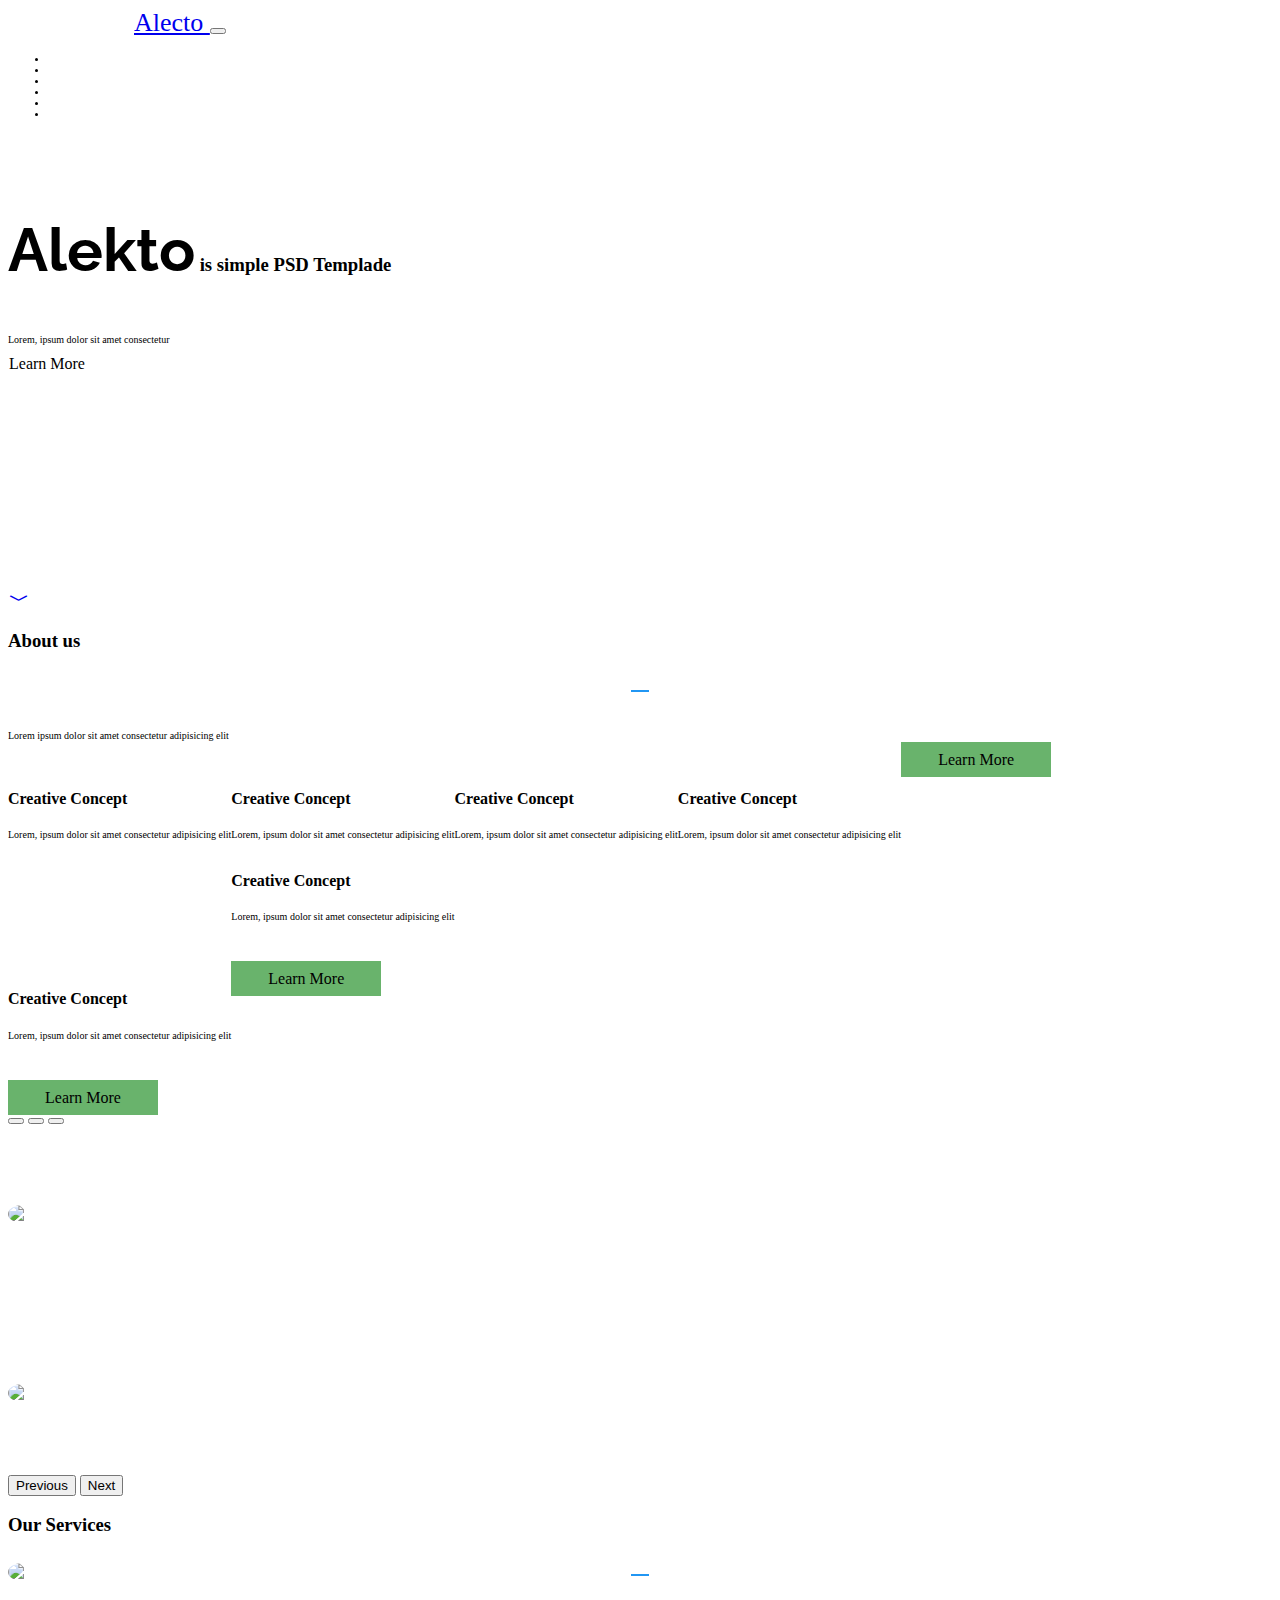
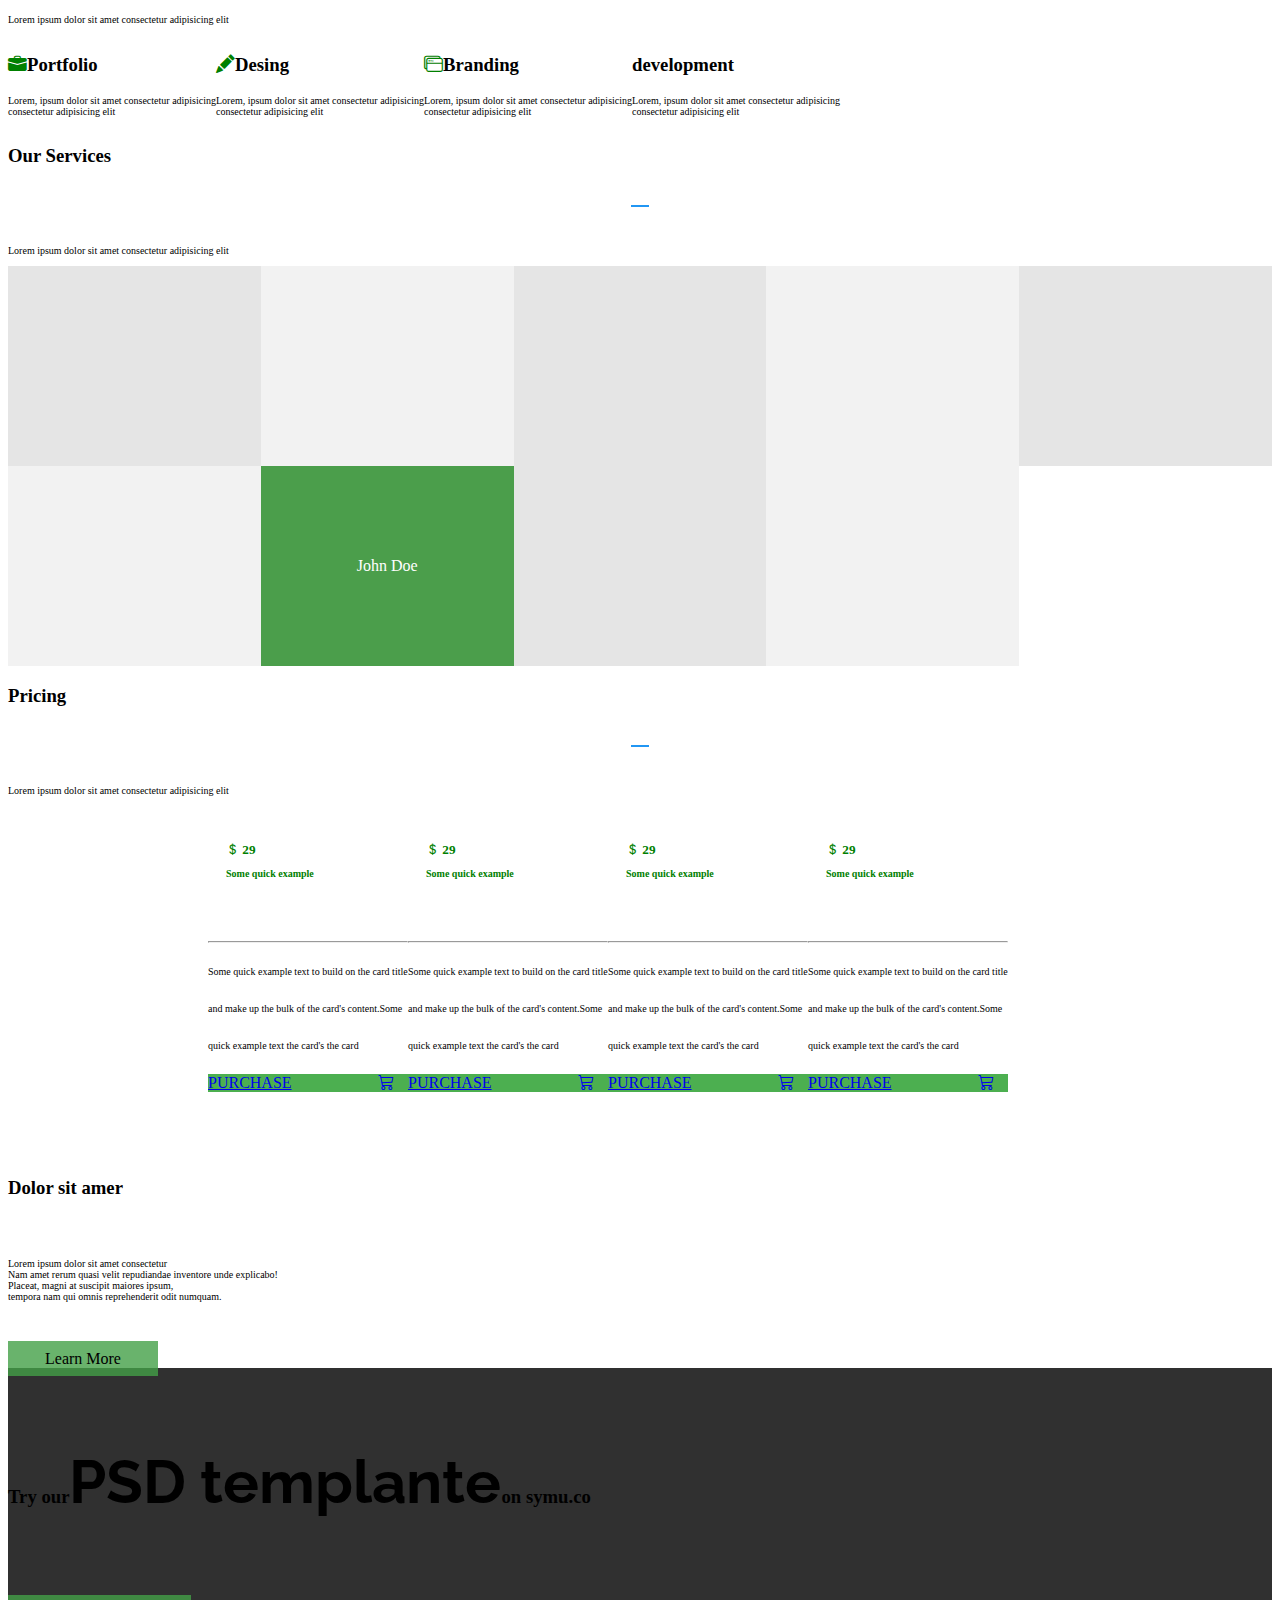
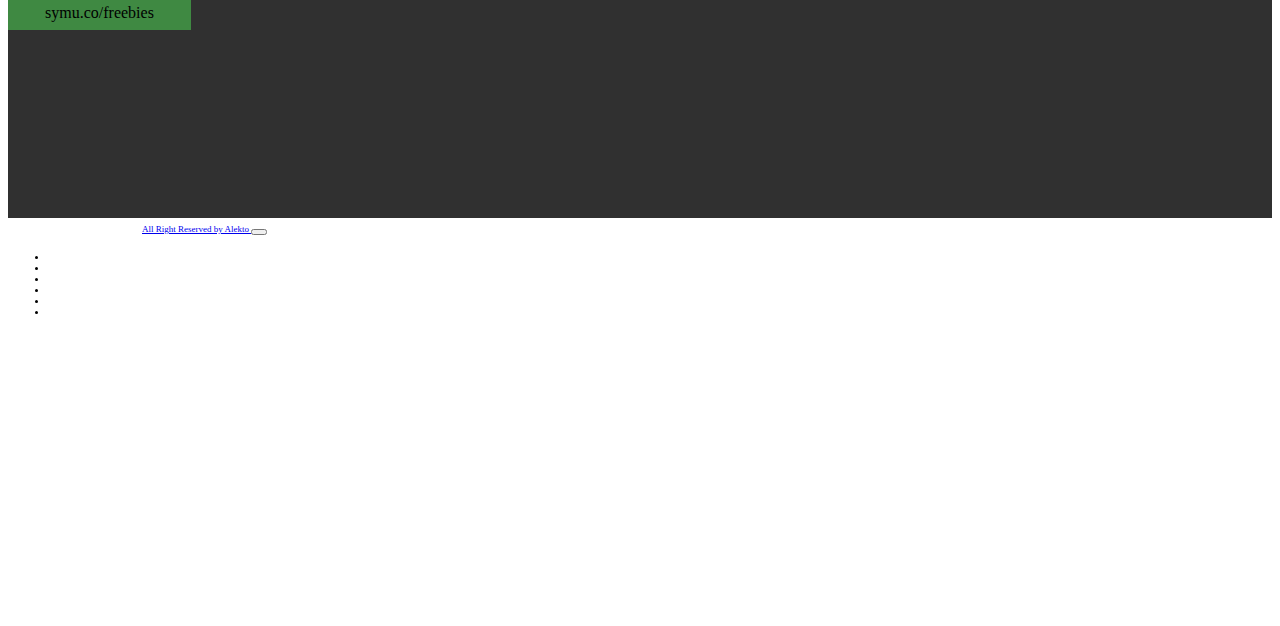
==== css/index.html @ 88cd61db "cc" ====
<!DOCTYPE html>
<html lang="en">

<head>
    <meta charset="UTF-8">
    <meta http-equiv="X-UA-Compatible" content="IE=edge">
    <meta name="viewport" content="width=device-width, initial-scale=1.0">
    <title>Document</title>
    <link rel="stylesheet" href="https://cdnjs.cloudflare.com/ajax/libs/font-awesome/6.1.1/css/all.min.css"
        integrity="sha512-KfkfwYDsLkIlwQp6LFnl8zNdLGxu9YAA1QvwINks4PhcElQSvqcyVLLD9aMhXd13uQjoXtEKNosOWaZqXgel0g=="
        crossorigin="anonymous" referrerpolicy="no-referrer" />
    <link rel="stylesheet" href="https://cdn.jsdelivr.net/npm/bootstrap-icons@1.8.3/font/bootstrap-icons.css">
    <link href="https://cdn.jsdelivr.net/npm/bootstrap@5.2.0-beta1/dist/css/bootstrap.min.css" rel="stylesheet"
        integrity="sha384-0evHe/X+R7YkIZDRvuzKMRqM+OrBnVFBL6DOitfPri4tjfHxaWutUpFmBp4vmVor" crossorigin="anonymous">
    <link href="https://cdn.jsdelivr.net/npm/bootstrap@5.2.0-beta1/dist/css/bootstrap.min.css" rel="stylesheet"
        integrity="sha384-0evHe/X+R7YkIZDRvuzKMRqM+OrBnVFBL6DOitfPri4tjfHxaWutUpFmBp4vmVor" crossorigin="anonymous">
    <link rel="stylesheet" href="index.css">
</head>

<body>

    <header>
        <nav class="navbar navbar-expand-lg">
            <div class="container-lg">
                <a class="navbar-brand text-white " href="#">
                    Alecto
                </a>
                <button class="navbar-toggler" type="button" data-bs-toggle="collapse" data-bs-target="#navbarNav"
                    aria-controls="navbarNav" aria-expanded="false" aria-label="Toggle navigation">
                    <span class="navbar-toggler-icon"></span>
                </button>
                <div class="collapse navbar-collapse" id="navbarNav">
                    <ul class="navbar-nav ms-auto">
                        <li class="nav-item">
                            <a class="nav-link" href="">HOME</a>
                        </li>
                        <li class="nav-item">
                            <a class="nav-link" href="#">ABOUT</a>
                        </li>
                        <li class="nav-item">
                            <a class="nav-link" href="#">WORK</a>
                        </li>
                        <li class="nav-item">
                            <a class="nav-link" href="#">SERVICES</a>
                        </li>
                        <li class="nav-item">
                            <a class="nav-link" href="#">BLOG</a>
                        </li>
                        <li class="nav-item"><a class="nav-link" href="#"><i
                                    class="bi bi-search text-white padding-right-15px"></i>
                            </a>
                        </li>
                    </ul>
                </div>
            </div>
        </nav>

        <div class="container mt-4">
            <div class="row min-100 align-items-center text-center text-white">
                <div class="text">
                    <h3><span>Alekto</span> is simple PSD Templade</h3>
                    <p>Lorem, ipsum dolor sit amet consectetur </p>
                    <div class="btns">
                        <a type="button" class="btn rounded-pill ps-3 pe-3 text-white">Learn More</a>
                    </div>
                </div>
            </div>
        </div>

        <a href="#mysection" class="position-absolute start-50 translate-middle-x">
            <i class=" text-white bi bi-chevron-compact-down"></i>
        </a>

    </header>


    <section>
        <div class="container-lg mt-4">
            <div class="w-75 mx-auto mb-5">
                <h3 class="text-center pt-2">About us </h3>
                <p class="text-center">Lorem ipsum dolor sit amet consectetur adipisicing elit</p>
            </div>
            <div class="row">
                <div class="col-lg-3 col-md-6">
                    <div class="servcard p-3 text-center text-secondary">
                        <img src="https://encrypted-tbn0.gstatic.com/images?q=tbn:ANd9GcRAM3cnYpiOxh3nD8IDGuDubzgUWJ64VmUSBw&usqp=CAU"
                            class="img-fluid d-block mx-auto" alt="">
                        <h4 class="mt-4">Creative Concept</h4>
                        <p>Lorem, ipsum dolor sit amet consectetur adipisicing elit </p>
                    </div>
                </div>

                <div class="col-lg-3 col-md-6">
                    <div class="servcard p-3 text-center text-secondary">
                        <img src="https://encrypted-tbn0.gstatic.com/images?q=tbn:ANd9GcRAM3cnYpiOxh3nD8IDGuDubzgUWJ64VmUSBw&usqp=CAU"
                            class="img-fluid d-block mx-auto" alt="">
                        <h4 class="mt-4">Creative Concept</h4>
                        <p>Lorem, ipsum dolor sit amet consectetur adipisicing elit </p>
                    </div>
                </div>

                <div class="col-lg-3 col-md-6">
                    <div class="servcard p-3 text-center text-secondary">
                        <img src="https://encrypted-tbn0.gstatic.com/images?q=tbn:ANd9GcRAM3cnYpiOxh3nD8IDGuDubzgUWJ64VmUSBw&usqp=CAU"
                            class="img-fluid d-block mx-auto" alt="">
                        <h4 class="mt-4">Creative Concept</h4>
                        <p>Lorem, ipsum dolor sit amet consectetur adipisicing elit </p>
                    </div>
                </div>

                <div class="col-lg-3 col-md-6">
                    <div class="servcard p-3 text-center text-secondary">
                        <img src="https://encrypted-tbn0.gstatic.com/images?q=tbn:ANd9GcRAM3cnYpiOxh3nD8IDGuDubzgUWJ64VmUSBw&usqp=CAU"
                            class="img-fluid d-block mx-auto" alt="">
                        <h4 class="mt-4">Creative Concept</h4>
                        <p>Lorem, ipsum dolor sit amet consectetur adipisicing elit </p>
                    </div>
                </div>

                <div class="btn">
                    <a type="button" class="btn rounded-pill text-white">Learn More</a>
                </div>


                <div class="col-lg-6">
                    <div class="down">
                        <div class="servcard p-3 text-center text-secondary">
                            <h4 class="mt-4">Creative Concept</h4>
                            <p>Lorem, ipsum dolor sit amet consectetur adipisicing elit </p>
                            <div class="cen">
                                <a type="button" class="btn rounded-pill text-white">Learn More</a>
                            </div>
                        </div>
                    </div>
                </div>


                <div class="col-lg-6">
                    <div class="servcard p-3 text-center text-secondary">
                        <h4 class="mt-4">Creative Concept</h4>
                        <p>Lorem, ipsum dolor sit amet consectetur adipisicing elit </p>
                        <div class="cen">
                            <a type="button" class="btn rounded-pill text-white">Learn More</a>
                        </div>
                    </div>
                </div>
            </div>
        </div>

    </section>

    <section class="car">
        <div class="container-lg mt-4">
            <div id="carouselExampleIndicators" class="carousel slide" data-bs-ride="true">
                <div class="carousel-indicators">
                    <button type="button" data-bs-target="#carouselExampleIndicators" data-bs-slide-to="0"
                        class="active" aria-current="true" aria-label="Slide 1"></button>
                    <button type="button" data-bs-target="#carouselExampleIndicators" data-bs-slide-to="1"
                        aria-label="Slide 2"></button>
                    <button type="button" data-bs-target="#carouselExampleIndicators" data-bs-slide-to="2"
                        aria-label="Slide 3"></button>
                </div>
                <div class="carousel-inner">
                    <div class="carousel-item active">
                        <img src="https://upload.wikimedia.org/wikipedia/ka/a/ab/Apple-logo.png" class="d-block mx-auto"
                            alt="...">
                        <p class="w-50 mx-auto">Lorem ipsum dolor sit amet consectetur adipisicing elit. Culpa totam
                            molestias odit! Non earum eos aliquid? Neque ex aperiam ipsum dicta harum earum.
                            Eos natus, voluptatum eaque earum quibusdam cupiditate?</p>
                    </div>
                    <div class="carousel-item">
                        <img src="https://upload.wikimedia.org/wikipedia/ka/a/ab/Apple-logo.png" class="d-block mx-auto"
                            alt="...">
                        <p class="w-50 mx-auto">Lorem ipsum dolor sit amet consectetur adipisicing elit. Culpa totam
                            molestias odit! Non earum eos aliquid? Neque ex aperiam ipsum dicta harum earum.
                            Eos natus, voluptatum eaque earum quibusdam cupiditate?</p>
                    </div>
                    <div class="carousel-item">
                        <img src="https://upload.wikimedia.org/wikipedia/ka/a/ab/Apple-logo.png" class="d-block mx-auto"
                            alt="...">
                        <p class="w-50 mx-auto">Lorem ipsum dolor sit amet consectetur adipisicing elit. Culpa totam
                            molestias odit! Non earum eos aliquid? Neque ex aperiam ipsum dicta harum earum.
                            Eos natus, voluptatum eaque earum quibusdam cupiditate?</p>
                    </div>
                </div>
                <button class="carousel-control-prev" type="button" data-bs-target="#carouselExampleIndicators"
                    data-bs-slide="prev">
                    <span class="carousel-control-prev-icon" aria-hidden="true"></span>
                    <span class="visually-hidden">Previous</span>
                </button>
                <button class="carousel-control-next" type="button" data-bs-target="#carouselExampleIndicators"
                    data-bs-slide="next">
                    <span class="carousel-control-next-icon" aria-hidden="true"></span>
                    <span class="visually-hidden">Next</span>
                </button>
            </div>
        </div>
    </section>


    <section id="mysection">
        <div class="container-lg mt-4">
            <div class="w-75 mx-auto mb-5">
                <h3 class="text-center pt-2">Our Services</h3>
                <p class="text-center">Lorem ipsum dolor sit amet consectetur adipisicing elit</p>
            </div>
            <div class="row">
                <div class="col-lg-6">
                    <div class="servcard p-3 text-center text-secondary">
                        <h3 class="mt-4 position-relative"><span><i
                                    class="bi bi-briefcase-fill position-absolute"></i></span>Portfolio</h3>
                        <p>Lorem, ipsum dolor sit amet consectetur adipisicing
                            <br> consectetur adipisicing elit
                        </p>
                    </div>
                </div>

                <div class="col-lg-6">
                    <div class="servcard p-3 text-center text-secondary">
                        <h3 class="mt-4 position-relative"><span><i
                                    class="bi bi-pencil-fill position-absolute"></i></span>Desing</h3>
                        <p>Lorem, ipsum dolor sit amet consectetur adipisicing
                            <br> consectetur adipisicing elit
                        </p>
                    </div>
                </div>

                <div class="col-lg-6">
                    <div class="servcard p-3 text-center text-secondary">
                        <h3 class="mt-4 position-relative"><span><i
                                    class="bi bi-window-stack position-absolute"></i></span>Branding</h3>
                        <p>Lorem, ipsum dolor sit amet consectetur adipisicing
                            <br> consectetur adipisicing elit
                        </p>
                    </div>
                </div>

                <div class="col-lg-6">
                    <div class="servcard p-3 text-center text-secondary">
                        <h3 class="mt-4 position-relative"><span><i
                                    class="fa-solid fa-rocket position-absolute"></i></span>development</h3>
                        <p>Lorem, ipsum dolor sit amet consectetur adipisicing
                            <br> consectetur adipisicing elit
                        </p>
                    </div>
                </div>
            </div>
        </div>
    </section>

    <section>
        <div class="container-lg mt-4">
            <div class="w-75 mx-auto mb-5">
                <h3 class="text-center pt-2">Our Services</h3>
                <p class="text-center">Lorem ipsum dolor sit amet consectetur adipisicing elit</p>
            </div>
            <div class="row">
                <div class="col-20"></div>
                <div class="col-20"></div>
                <div class="col-20"></div>
                <div class="col-20"></div>
                <div class="col-20"></div>
            </div>
            <div class="row">
                <div class="col mycol"></div>
                <div class="col mycol"><span class="name"> John Doe</span></div>
                <div class="col myvol"></div>
                <div class="col mycol"></div>
                <div class="col mycol"></div>
            </div>

        </div>
    </section>


    <section>
        <div class="container-lg mt-4">
            <div class="w-75 mx-auto mb-5">
                <h3 class="text-center pt-2">Pricing</h3>
                <p class="text-center">Lorem ipsum dolor sit amet consectetur adipisicing elit</p>
            </div>
        </div>

        <div class="row" id="centr">
            <div class="col-lg-3  col-md-6">
                <div class="card" style="width: 200px;">
                    <div class="mycard">
                        <h5 class="card-title"><i class="bi bi-currency-dollar"></i> 29<p>Some quick example
                            </p>
                        </h5>
                    </div>
                    <hr>
                    <div class="card-body">
                        <p class="card-text">Some quick example text to build on the card title and make up the bulk
                            of
                            the card's content.Some quick example text the card's the card</p>
                    </div>
                    <a href="#" class="btn btn-primary mybtn">PURCHASE<i class="bi bi-cart3"></i></a>
                </div>
            </div>
            <div class="col-lg-3  col-md-6">
                <div class="card" style="width: 200px;">
                    <div class="mycard">
                        <h5 class="card-title"><i class="bi bi-currency-dollar"></i> 29<p>Some quick example
                            </p>
                        </h5>
                    </div>
                    <hr>
                    <div class="card-body">
                        <p class="card-text">Some quick example text to build on the card title and make up the bulk
                            of
                            the card's content.Some quick example text the card's the card</p>
                    </div>
                    <a href="#" class="btn btn-primary mybtn">PURCHASE<i class="bi bi-cart3"></i></a>
                </div>
            </div>
            <div class="col-lg-3  col-md-6">
                <div class="card" style="width: 200px;">
                    <div class="mycard">
                        <h5 class="card-title"><i class="bi bi-currency-dollar"></i> 29<p>Some quick example
                            </p>
                        </h5>
                    </div>
                    <hr>
                    <div class="card-body">
                        <p class="card-text">Some quick example text to build on the card title and make up the bulk
                            of
                            the card's content.Some quick example text the card's the card</p>
                    </div>
                    <a href="#" class="btn btn-primary mybtn">PURCHASE<i class="bi bi-cart3"></i></a>
                </div>
            </div>
            <div class="col-lg-3  col-md-6">
                <div class="card" style="width: 200px;">
                    <div class="mycard">
                        <h5 class="card-title"><i class="bi bi-currency-dollar"></i> 29<p>Some quick example
                            </p>
                        </h5>
                    </div>
                    <hr>
                    <div class="card-body">
                        <p class="card-text">Some quick example text to build on the card title and make up the bulk
                            of
                            the card's content.Some quick example text the card's the card</p>
                    </div>
                    <a href="#" class="btn btn-primary mybtn">PURCHASE<i class="bi bi-cart3"></i></a>
                </div>
            </div>

        </div>
    </section>

    <section>
        <div class="container-lg mt-4">
            <div class="row">
                <div class="col-lg-6">
                    <div class="text p-3 text-center text-secondary">
                        <h3 class="mt-4">Dolor sit amer</h3>
                        <p>Lorem ipsum dolor sit amet consectetur <br> Nam amet rerum quasi velit
                            repudiandae inventore unde explicabo! <br> Placeat, magni at suscipit maiores ipsum, <br>
                            tempora nam
                            qui omnis reprehenderit odit numquam. </p>
                        <div class="cen">
                            <a type="button" class="btn rounded-pill text-white">Learn More</a>
                        </div>
                    </div>
                </div>
                <div class="col-lg-6">
                    <div class="map">
                        <img src="https://i.pinimg.com/600x315/f9/ea/2a/f9ea2ae361aaf6d2a451ab0eb720acb7.jpg" alt="">
                    </div>
                </div>
            </div>
        </div>

    </section>

    <section>
        <div class="container-lg mt-4">
            <div class="dark img">
                <div class="row min-100 align-items-center text-center text-white" id="img">
                    <div class="text">
                        <h3>Try our<span>PSD templante</span>on symu.co</h3>
                        <div class="cen">
                            <a type="button" class="btn rounded-pill  text-white">symu.co/freebies</a>
                        </div>
                    </div>
                </div>
            </div>
        </div>
    </section>

    <section>
        <nav class="navbar navbar-expand-lg">
            <div class="container-lg mt-4" id="top">
                <a class="navbar-brand text-secondary" href="#" id="alekto">
                    <i class="fab fa-app-store" id="i"></i>All Right Reserved by Alekto
                </a>
                <button class="navbar-toggler" type="button" data-bs-toggle="collapse" data-bs-target="#navbarNav"
                    aria-controls="navbarNav" aria-expanded="false" aria-label="Toggle navigation">
                    <span class="navbar-toggler-icon"></span>
                </button>
                <div class="collapse navbar-collapse" id="navbarNav">
                    <ul class="navbar-nav ms-auto">
                        <li class="nav-item">
                            <a class="nav-link text-secondary" href="">HOME</a>
                        </li>
                        <li class="nav-item">
                            <a class="nav-link text-black-50" href="#">ABOUT</a>
                        </li>
                        <li class="nav-item">
                            <a class="nav-link text-black-50" href="#">WORK</a>
                        </li>
                        <li class="nav-item">
                            <a class="nav-link text-black-50" href="#">SERVICES</a>
                        </li>
                        <li class="nav-item">
                            <a class="nav-link text-black-50" href="#">BLOG</a>
                        </li>
                        <li class="nav-item text-black-50"><a class="nav-link" href="#"><i
                                    class="bi bi-search text-white padding-right-15px"></i>
                            </a>
                        </li>
                    </ul>
                </div>
            </div>
        </nav>
 
    </section>


    <script src="https://cdn.jsdelivr.net/npm/bootstrap@5.2.0-beta1/dist/js/bootstrap.bundle.min.js"
        integrity="sha384-pprn3073KE6tl6bjs2QrFaJGz5/SUsLqktiwsUTF55Jfv3qYSDhgCecCxMW52nD2"
        crossorigin="anonymous"></script>

</body>

</html>
---- css/index.css ----
@import url('https://fonts.googleapis.com/css2?family=Raleway:wght@700&display=swap');

header {
    background-image: url(https://cdn.1tv.ge/app/uploads/2020/12/1608283003-1920-2-1-1024x683.jpg);
    background-size: cover;
    background-position: center;
    background-repeat: no-repeat;
    width: 1200px;
}

p {
    font-size: 10px;
}

.navbar-brand,
.a {
    font-size: 26px;
    padding-left: 126px;
}

.nav-item,
.a {
    font-family: 'Raleway', sans-serif;
    font-size: 10px;
    /* padding-top: 28px; */
}


.navbar li a {
    color: #ffffff;
    margin-right: 38px;
}

.min-100 {
    min-height: 450px;
}


.text span {
    font-family: 'Raleway', sans-serif;
    font-size: 60px;
}


.btns a {
    border: 1px solid white;
}

a[href="#mysection"] {
    bottom: 31%;
    font-size: 21px;
}

.w-75>h3::after {
    content: "";
    width: 18px;
    height: 2px;
    background-color: #2196f3;
    display: block;
    margin: 38px auto;
}

.servcard img {
    width: 50%;
}

.btn a {
    background-color: #43a047cc;
    padding: 9px 37px;
}

.cen a {
    background-color: #43a047cc;
}

.down {
    margin-top: 140px;
}


.carousel-inner {
    height: 350px;
    background-image: url('https://images.squarespace-cdn.com/content/v1/53c54574e4b046e5507a54a7/130f1ef7-48fe-4319-8c7d-4669fe569ecd/AV8+STUDIO_VA8_CLIFF+VILLA_2.jpeg?format=500w');
    background-size: cover;
    background-repeat: no-repeat;
    background-position: center;
    background-blend-mode: lighten;
}

.carousel-item img {
    margin-top: 80px;
    margin-bottom: 50px;
    width: 80px;
    height: 80px;
    border-radius: 50%;
    
}

.carousel-item {
    color: #fff;
}

.servcard:first-child i {
    color: green;
    left: 100px;
    top: 3px;
}

.row {
    display: flex;
    flex-wrap: wrap;
}

.col-20 {
    width: 20%;
    background-color: black;
    height: 200px;
}


.col-20:first-child {
    background-color: rgba(0, 0, 0, 0.1);
}

.col-20:nth-child(2) {
    background-color: rgba(0, 0, 0, 0.051);
}

.col-20:nth-child(3) {
    background-color: rgba(0, 0, 0, 0.1);
}

.col-20:nth-child(4) {
    background-color: rgba(0, 0, 0, 0.051);
}

.col-20:nth-child(5) {
    background-color: rgba(0, 0, 0, 0.1);
}

.col.mycol {
    width: 20%;
    background-color: black;
    height: 200px;



}

.col.mycol:first-child {
    background-color: rgba(0, 0, 0, 0.051);
}

.col.mycol:nth-child(2) {
    background-color: rgb(75, 158, 75);
}

.col.mycol:nth-child(3) {
    background-color: rgba(0, 0, 0, 0.051);
}

.col.mycol:nth-child(4) {
    background-color: rgba(0, 0, 0, 0.1);
}


.col.mycol:nth-child(5) {
    background-color: rgba(0, 0, 0, 0.051);
}

.span,
.name {
    color: white;
    align-items: center;
    justify-content: center;
    display: flex;
    min-height: 100%;
}

.mycard{
    min-height: 113px;
    padding-top: 14px;
    padding-left: 18px;
    color: green;
}

.card-body{
    line-height: 37px;
}

.btn.mybtn{
    position: relative;
    border-radius: 0;
    background-color: #4caf50;
    display: flex;
}

.btn i{
    position: absolute;
    right: 14px;
}

#centr{
    padding-left: 200px;
    padding-right: 200px;
}

.map{
    margin-top: 102px;
}

.text{
    margin-top: 44px;
}

.text h3{
    line-height: 103px;
}

.cen{
    padding-top: 38px;
}
.cen a{
    padding: 9px 37px;
}


.dark{
    background-image: url(https://i1.pickpik.com/photos/298/310/359/mountain-lake-person-looking-view-preview.jpg);
    background-size: cover;
    background-position: center;
    background-repeat: no-repeat;
}

#img{
    background-color: #000000cf;
}

#alekto{
    font-size: 9px;
}

#i{
    padding-right: 8px;
    color: #4caf50;
}

#top{
    min-height: 400px;
    align-items: baseline;
}

@media (max-width:1240px) {

    .servcard:first-child i {
        top: -34px;
        left: 50px;
    }
}

@media (max-width:442px){
    #centr{
        padding-left: 0;
    padding-right: 0;
    }
}
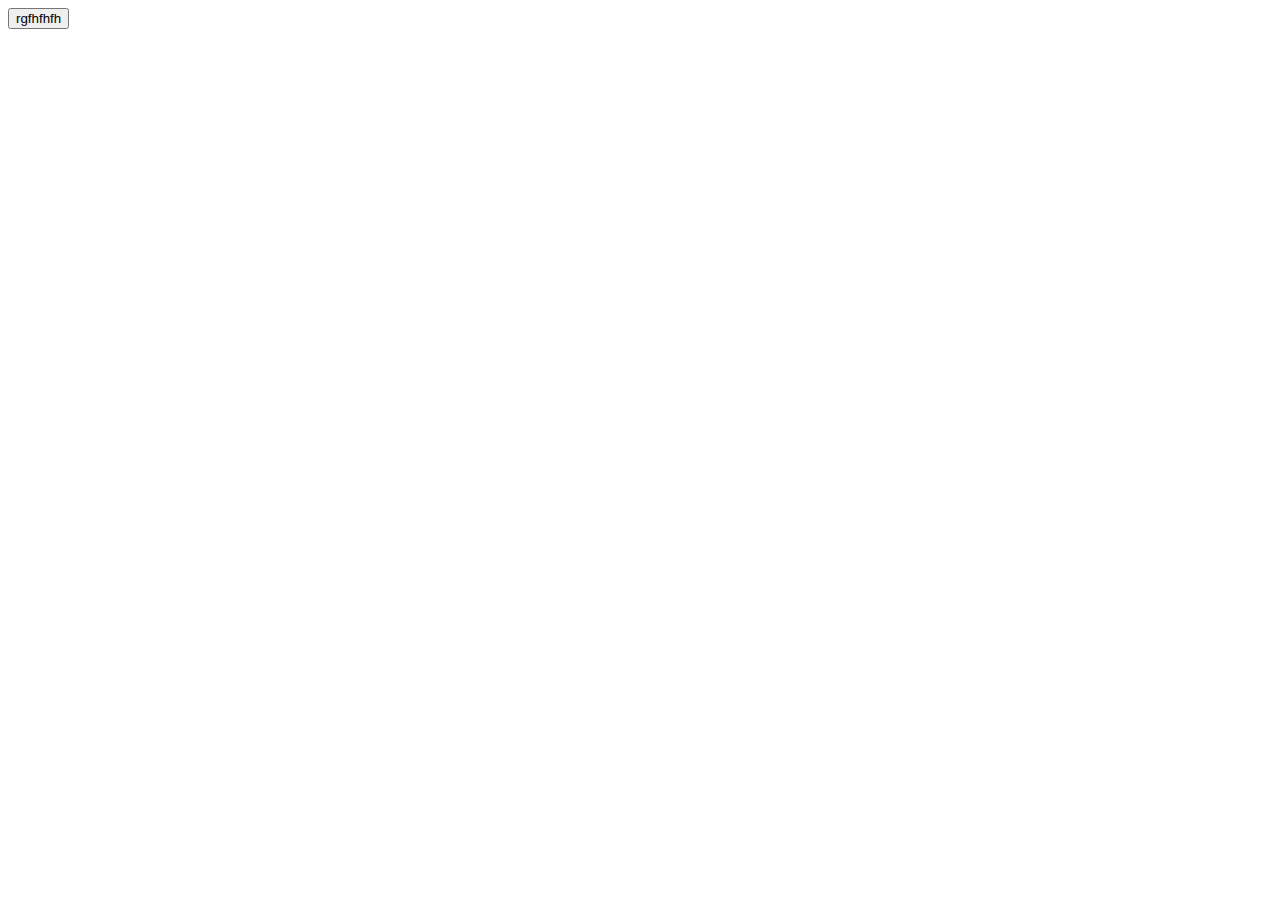
==== commit a9d2ce41: "c" ====
--- a/css/index.html
+++ b/css/index.html
@@ -1,438 +1,12 @@
 <!DOCTYPE html>
 <html lang="en">
-
 <head>
     <meta charset="UTF-8">
     <meta http-equiv="X-UA-Compatible" content="IE=edge">
     <meta name="viewport" content="width=device-width, initial-scale=1.0">
     <title>Document</title>
-    <link rel="stylesheet" href="https://cdnjs.cloudflare.com/ajax/libs/font-awesome/6.1.1/css/all.min.css"
-        integrity="sha512-KfkfwYDsLkIlwQp6LFnl8zNdLGxu9YAA1QvwINks4PhcElQSvqcyVLLD9aMhXd13uQjoXtEKNosOWaZqXgel0g=="
-        crossorigin="anonymous" referrerpolicy="no-referrer" />
-    <link rel="stylesheet" href="https://cdn.jsdelivr.net/npm/bootstrap-icons@1.8.3/font/bootstrap-icons.css">
-    <link href="https://cdn.jsdelivr.net/npm/bootstrap@5.2.0-beta1/dist/css/bootstrap.min.css" rel="stylesheet"
-        integrity="sha384-0evHe/X+R7YkIZDRvuzKMRqM+OrBnVFBL6DOitfPri4tjfHxaWutUpFmBp4vmVor" crossorigin="anonymous">
-    <link href="https://cdn.jsdelivr.net/npm/bootstrap@5.2.0-beta1/dist/css/bootstrap.min.css" rel="stylesheet"
-        integrity="sha384-0evHe/X+R7YkIZDRvuzKMRqM+OrBnVFBL6DOitfPri4tjfHxaWutUpFmBp4vmVor" crossorigin="anonymous">
-    <link rel="stylesheet" href="index.css">
 </head>
-
 <body>
-
-    <header>
-        <nav class="navbar navbar-expand-lg">
-            <div class="container-lg">
-                <a class="navbar-brand text-white " href="#">
-                    Alecto
-                </a>
-                <button class="navbar-toggler" type="button" data-bs-toggle="collapse" data-bs-target="#navbarNav"
-                    aria-controls="navbarNav" aria-expanded="false" aria-label="Toggle navigation">
-                    <span class="navbar-toggler-icon"></span>
-                </button>
-                <div class="collapse navbar-collapse" id="navbarNav">
-                    <ul class="navbar-nav ms-auto">
-                        <li class="nav-item">
-                            <a class="nav-link" href="">HOME</a>
-                        </li>
-                        <li class="nav-item">
-                            <a class="nav-link" href="#">ABOUT</a>
-                        </li>
-                        <li class="nav-item">
-                            <a class="nav-link" href="#">WORK</a>
-                        </li>
-                        <li class="nav-item">
-                            <a class="nav-link" href="#">SERVICES</a>
-                        </li>
-                        <li class="nav-item">
-                            <a class="nav-link" href="#">BLOG</a>
-                        </li>
-                        <li class="nav-item"><a class="nav-link" href="#"><i
-                                    class="bi bi-search text-white padding-right-15px"></i>
-                            </a>
-                        </li>
-                    </ul>
-                </div>
-            </div>
-        </nav>
-
-        <div class="container mt-4">
-            <div class="row min-100 align-items-center text-center text-white">
-                <div class="text">
-                    <h3><span>Alekto</span> is simple PSD Templade</h3>
-                    <p>Lorem, ipsum dolor sit amet consectetur </p>
-                    <div class="btns">
-                        <a type="button" class="btn rounded-pill ps-3 pe-3 text-white">Learn More</a>
-                    </div>
-                </div>
-            </div>
-        </div>
-
-        <a href="#mysection" class="position-absolute start-50 translate-middle-x">
-            <i class=" text-white bi bi-chevron-compact-down"></i>
-        </a>
-
-    </header>
-
-
-    <section>
-        <div class="container-lg mt-4">
-            <div class="w-75 mx-auto mb-5">
-                <h3 class="text-center pt-2">About us </h3>
-                <p class="text-center">Lorem ipsum dolor sit amet consectetur adipisicing elit</p>
-            </div>
-            <div class="row">
-                <div class="col-lg-3 col-md-6">
-                    <div class="servcard p-3 text-center text-secondary">
-                        <img src="https://encrypted-tbn0.gstatic.com/images?q=tbn:ANd9GcRAM3cnYpiOxh3nD8IDGuDubzgUWJ64VmUSBw&usqp=CAU"
-                            class="img-fluid d-block mx-auto" alt="">
-                        <h4 class="mt-4">Creative Concept</h4>
-                        <p>Lorem, ipsum dolor sit amet consectetur adipisicing elit </p>
-                    </div>
-                </div>
-
-                <div class="col-lg-3 col-md-6">
-                    <div class="servcard p-3 text-center text-secondary">
-                        <img src="https://encrypted-tbn0.gstatic.com/images?q=tbn:ANd9GcRAM3cnYpiOxh3nD8IDGuDubzgUWJ64VmUSBw&usqp=CAU"
-                            class="img-fluid d-block mx-auto" alt="">
-                        <h4 class="mt-4">Creative Concept</h4>
-                        <p>Lorem, ipsum dolor sit amet consectetur adipisicing elit </p>
-                    </div>
-                </div>
-
-                <div class="col-lg-3 col-md-6">
-                    <div class="servcard p-3 text-center text-secondary">
-                        <img src="https://encrypted-tbn0.gstatic.com/images?q=tbn:ANd9GcRAM3cnYpiOxh3nD8IDGuDubzgUWJ64VmUSBw&usqp=CAU"
-                            class="img-fluid d-block mx-auto" alt="">
-                        <h4 class="mt-4">Creative Concept</h4>
-                        <p>Lorem, ipsum dolor sit amet consectetur adipisicing elit </p>
-                    </div>
-                </div>
-
-                <div class="col-lg-3 col-md-6">
-                    <div class="servcard p-3 text-center text-secondary">
-                        <img src="https://encrypted-tbn0.gstatic.com/images?q=tbn:ANd9GcRAM3cnYpiOxh3nD8IDGuDubzgUWJ64VmUSBw&usqp=CAU"
-                            class="img-fluid d-block mx-auto" alt="">
-                        <h4 class="mt-4">Creative Concept</h4>
-                        <p>Lorem, ipsum dolor sit amet consectetur adipisicing elit </p>
-                    </div>
-                </div>
-
-                <div class="btn">
-                    <a type="button" class="btn rounded-pill text-white">Learn More</a>
-                </div>
-
-
-                <div class="col-lg-6">
-                    <div class="down">
-                        <div class="servcard p-3 text-center text-secondary">
-                            <h4 class="mt-4">Creative Concept</h4>
-                            <p>Lorem, ipsum dolor sit amet consectetur adipisicing elit </p>
-                            <div class="cen">
-                                <a type="button" class="btn rounded-pill text-white">Learn More</a>
-                            </div>
-                        </div>
-                    </div>
-                </div>
-
-
-                <div class="col-lg-6">
-                    <div class="servcard p-3 text-center text-secondary">
-                        <h4 class="mt-4">Creative Concept</h4>
-                        <p>Lorem, ipsum dolor sit amet consectetur adipisicing elit </p>
-                        <div class="cen">
-                            <a type="button" class="btn rounded-pill text-white">Learn More</a>
-                        </div>
-                    </div>
-                </div>
-            </div>
-        </div>
-
-    </section>
-
-    <section class="car">
-        <div class="container-lg mt-4">
-            <div id="carouselExampleIndicators" class="carousel slide" data-bs-ride="true">
-                <div class="carousel-indicators">
-                    <button type="button" data-bs-target="#carouselExampleIndicators" data-bs-slide-to="0"
-                        class="active" aria-current="true" aria-label="Slide 1"></button>
-                    <button type="button" data-bs-target="#carouselExampleIndicators" data-bs-slide-to="1"
-                        aria-label="Slide 2"></button>
-                    <button type="button" data-bs-target="#carouselExampleIndicators" data-bs-slide-to="2"
-                        aria-label="Slide 3"></button>
-                </div>
-                <div class="carousel-inner">
-                    <div class="carousel-item active">
-                        <img src="https://upload.wikimedia.org/wikipedia/ka/a/ab/Apple-logo.png" class="d-block mx-auto"
-                            alt="...">
-                        <p class="w-50 mx-auto">Lorem ipsum dolor sit amet consectetur adipisicing elit. Culpa totam
-                            molestias odit! Non earum eos aliquid? Neque ex aperiam ipsum dicta harum earum.
-                            Eos natus, voluptatum eaque earum quibusdam cupiditate?</p>
-                    </div>
-                    <div class="carousel-item">
-                        <img src="https://upload.wikimedia.org/wikipedia/ka/a/ab/Apple-logo.png" class="d-block mx-auto"
-                            alt="...">
-                        <p class="w-50 mx-auto">Lorem ipsum dolor sit amet consectetur adipisicing elit. Culpa totam
-                            molestias odit! Non earum eos aliquid? Neque ex aperiam ipsum dicta harum earum.
-                            Eos natus, voluptatum eaque earum quibusdam cupiditate?</p>
-                    </div>
-                    <div class="carousel-item">
-                        <img src="https://upload.wikimedia.org/wikipedia/ka/a/ab/Apple-logo.png" class="d-block mx-auto"
-                            alt="...">
-                        <p class="w-50 mx-auto">Lorem ipsum dolor sit amet consectetur adipisicing elit. Culpa totam
-                            molestias odit! Non earum eos aliquid? Neque ex aperiam ipsum dicta harum earum.
-                            Eos natus, voluptatum eaque earum quibusdam cupiditate?</p>
-                    </div>
-                </div>
-                <button class="carousel-control-prev" type="button" data-bs-target="#carouselExampleIndicators"
-                    data-bs-slide="prev">
-                    <span class="carousel-control-prev-icon" aria-hidden="true"></span>
-                    <span class="visually-hidden">Previous</span>
-                </button>
-                <button class="carousel-control-next" type="button" data-bs-target="#carouselExampleIndicators"
-                    data-bs-slide="next">
-                    <span class="carousel-control-next-icon" aria-hidden="true"></span>
-                    <span class="visually-hidden">Next</span>
-                </button>
-            </div>
-        </div>
-    </section>
-
-
-    <section id="mysection">
-        <div class="container-lg mt-4">
-            <div class="w-75 mx-auto mb-5">
-                <h3 class="text-center pt-2">Our Services</h3>
-                <p class="text-center">Lorem ipsum dolor sit amet consectetur adipisicing elit</p>
-            </div>
-            <div class="row">
-                <div class="col-lg-6">
-                    <div class="servcard p-3 text-center text-secondary">
-                        <h3 class="mt-4 position-relative"><span><i
-                                    class="bi bi-briefcase-fill position-absolute"></i></span>Portfolio</h3>
-                        <p>Lorem, ipsum dolor sit amet consectetur adipisicing
-                            <br> consectetur adipisicing elit
-                        </p>
-                    </div>
-                </div>
-
-                <div class="col-lg-6">
-                    <div class="servcard p-3 text-center text-secondary">
-                        <h3 class="mt-4 position-relative"><span><i
-                                    class="bi bi-pencil-fill position-absolute"></i></span>Desing</h3>
-                        <p>Lorem, ipsum dolor sit amet consectetur adipisicing
-                            <br> consectetur adipisicing elit
-                        </p>
-                    </div>
-                </div>
-
-                <div class="col-lg-6">
-                    <div class="servcard p-3 text-center text-secondary">
-                        <h3 class="mt-4 position-relative"><span><i
-                                    class="bi bi-window-stack position-absolute"></i></span>Branding</h3>
-                        <p>Lorem, ipsum dolor sit amet consectetur adipisicing
-                            <br> consectetur adipisicing elit
-                        </p>
-                    </div>
-                </div>
-
-                <div class="col-lg-6">
-                    <div class="servcard p-3 text-center text-secondary">
-                        <h3 class="mt-4 position-relative"><span><i
-                                    class="fa-solid fa-rocket position-absolute"></i></span>development</h3>
-                        <p>Lorem, ipsum dolor sit amet consectetur adipisicing
-                            <br> consectetur adipisicing elit
-                        </p>
-                    </div>
-                </div>
-            </div>
-        </div>
-    </section>
-
-    <section>
-        <div class="container-lg mt-4">
-            <div class="w-75 mx-auto mb-5">
-                <h3 class="text-center pt-2">Our Services</h3>
-                <p class="text-center">Lorem ipsum dolor sit amet consectetur adipisicing elit</p>
-            </div>
-            <div class="row">
-                <div class="col-20"></div>
-                <div class="col-20"></div>
-                <div class="col-20"></div>
-                <div class="col-20"></div>
-                <div class="col-20"></div>
-            </div>
-            <div class="row">
-                <div class="col mycol"></div>
-                <div class="col mycol"><span class="name"> John Doe</span></div>
-                <div class="col myvol"></div>
-                <div class="col mycol"></div>
-                <div class="col mycol"></div>
-            </div>
-
-        </div>
-    </section>
-
-
-    <section>
-        <div class="container-lg mt-4">
-            <div class="w-75 mx-auto mb-5">
-                <h3 class="text-center pt-2">Pricing</h3>
-                <p class="text-center">Lorem ipsum dolor sit amet consectetur adipisicing elit</p>
-            </div>
-        </div>
-
-        <div class="row" id="centr">
-            <div class="col-lg-3  col-md-6">
-                <div class="card" style="width: 200px;">
-                    <div class="mycard">
-                        <h5 class="card-title"><i class="bi bi-currency-dollar"></i> 29<p>Some quick example
-                            </p>
-                        </h5>
-                    </div>
-                    <hr>
-                    <div class="card-body">
-                        <p class="card-text">Some quick example text to build on the card title and make up the bulk
-                            of
-                            the card's content.Some quick example text the card's the card</p>
-                    </div>
-                    <a href="#" class="btn btn-primary mybtn">PURCHASE<i class="bi bi-cart3"></i></a>
-                </div>
-            </div>
-            <div class="col-lg-3  col-md-6">
-                <div class="card" style="width: 200px;">
-                    <div class="mycard">
-                        <h5 class="card-title"><i class="bi bi-currency-dollar"></i> 29<p>Some quick example
-                            </p>
-                        </h5>
-                    </div>
-                    <hr>
-                    <div class="card-body">
-                        <p class="card-text">Some quick example text to build on the card title and make up the bulk
-                            of
-                            the card's content.Some quick example text the card's the card</p>
-                    </div>
-                    <a href="#" class="btn btn-primary mybtn">PURCHASE<i class="bi bi-cart3"></i></a>
-                </div>
-            </div>
-            <div class="col-lg-3  col-md-6">
-                <div class="card" style="width: 200px;">
-                    <div class="mycard">
-                        <h5 class="card-title"><i class="bi bi-currency-dollar"></i> 29<p>Some quick example
-                            </p>
-                        </h5>
-                    </div>
-                    <hr>
-                    <div class="card-body">
-                        <p class="card-text">Some quick example text to build on the card title and make up the bulk
-                            of
-                            the card's content.Some quick example text the card's the card</p>
-                    </div>
-                    <a href="#" class="btn btn-primary mybtn">PURCHASE<i class="bi bi-cart3"></i></a>
-                </div>
-            </div>
-            <div class="col-lg-3  col-md-6">
-                <div class="card" style="width: 200px;">
-                    <div class="mycard">
-                        <h5 class="card-title"><i class="bi bi-currency-dollar"></i> 29<p>Some quick example
-                            </p>
-                        </h5>
-                    </div>
-                    <hr>
-                    <div class="card-body">
-                        <p class="card-text">Some quick example text to build on the card title and make up the bulk
-                            of
-                            the card's content.Some quick example text the card's the card</p>
-                    </div>
-                    <a href="#" class="btn btn-primary mybtn">PURCHASE<i class="bi bi-cart3"></i></a>
-                </div>
-            </div>
-
-        </div>
-    </section>
-
-    <section>
-        <div class="container-lg mt-4">
-            <div class="row">
-                <div class="col-lg-6">
-                    <div class="text p-3 text-center text-secondary">
-                        <h3 class="mt-4">Dolor sit amer</h3>
-                        <p>Lorem ipsum dolor sit amet consectetur <br> Nam amet rerum quasi velit
-                            repudiandae inventore unde explicabo! <br> Placeat, magni at suscipit maiores ipsum, <br>
-                            tempora nam
-                            qui omnis reprehenderit odit numquam. </p>
-                        <div class="cen">
-                            <a type="button" class="btn rounded-pill text-white">Learn More</a>
-                        </div>
-                    </div>
-                </div>
-                <div class="col-lg-6">
-                    <div class="map">
-                        <img src="https://i.pinimg.com/600x315/f9/ea/2a/f9ea2ae361aaf6d2a451ab0eb720acb7.jpg" alt="">
-                    </div>
-                </div>
-            </div>
-        </div>
-
-    </section>
-
-    <section>
-        <div class="container-lg mt-4">
-            <div class="dark img">
-                <div class="row min-100 align-items-center text-center text-white" id="img">
-                    <div class="text">
-                        <h3>Try our<span>PSD templante</span>on symu.co</h3>
-                        <div class="cen">
-                            <a type="button" class="btn rounded-pill  text-white">symu.co/freebies</a>
-                        </div>
-                    </div>
-                </div>
-            </div>
-        </div>
-    </section>
-
-    <section>
-        <nav class="navbar navbar-expand-lg">
-            <div class="container-lg mt-4" id="top">
-                <a class="navbar-brand text-secondary" href="#" id="alekto">
-                    <i class="fab fa-app-store" id="i"></i>All Right Reserved by Alekto
-                </a>
-                <button class="navbar-toggler" type="button" data-bs-toggle="collapse" data-bs-target="#navbarNav"
-                    aria-controls="navbarNav" aria-expanded="false" aria-label="Toggle navigation">
-                    <span class="navbar-toggler-icon"></span>
-                </button>
-                <div class="collapse navbar-collapse" id="navbarNav">
-                    <ul class="navbar-nav ms-auto">
-                        <li class="nav-item">
-                            <a class="nav-link text-secondary" href="">HOME</a>
-                        </li>
-                        <li class="nav-item">
-                            <a class="nav-link text-black-50" href="#">ABOUT</a>
-                        </li>
-                        <li class="nav-item">
-                            <a class="nav-link text-black-50" href="#">WORK</a>
-                        </li>
-                        <li class="nav-item">
-                            <a class="nav-link text-black-50" href="#">SERVICES</a>
-                        </li>
-                        <li class="nav-item">
-                            <a class="nav-link text-black-50" href="#">BLOG</a>
-                        </li>
-                        <li class="nav-item text-black-50"><a class="nav-link" href="#"><i
-                                    class="bi bi-search text-white padding-right-15px"></i>
-                            </a>
-                        </li>
-                    </ul>
-                </div>
-            </div>
-        </nav>
- 
-    </section>
-
-
-    <script src="https://cdn.jsdelivr.net/npm/bootstrap@5.2.0-beta1/dist/js/bootstrap.bundle.min.js"
-        integrity="sha384-pprn3073KE6tl6bjs2QrFaJGz5/SUsLqktiwsUTF55Jfv3qYSDhgCecCxMW52nD2"
-        crossorigin="anonymous"></script>
-
+    <button>rgfhfhfh</button>
 </body>
-
 </html>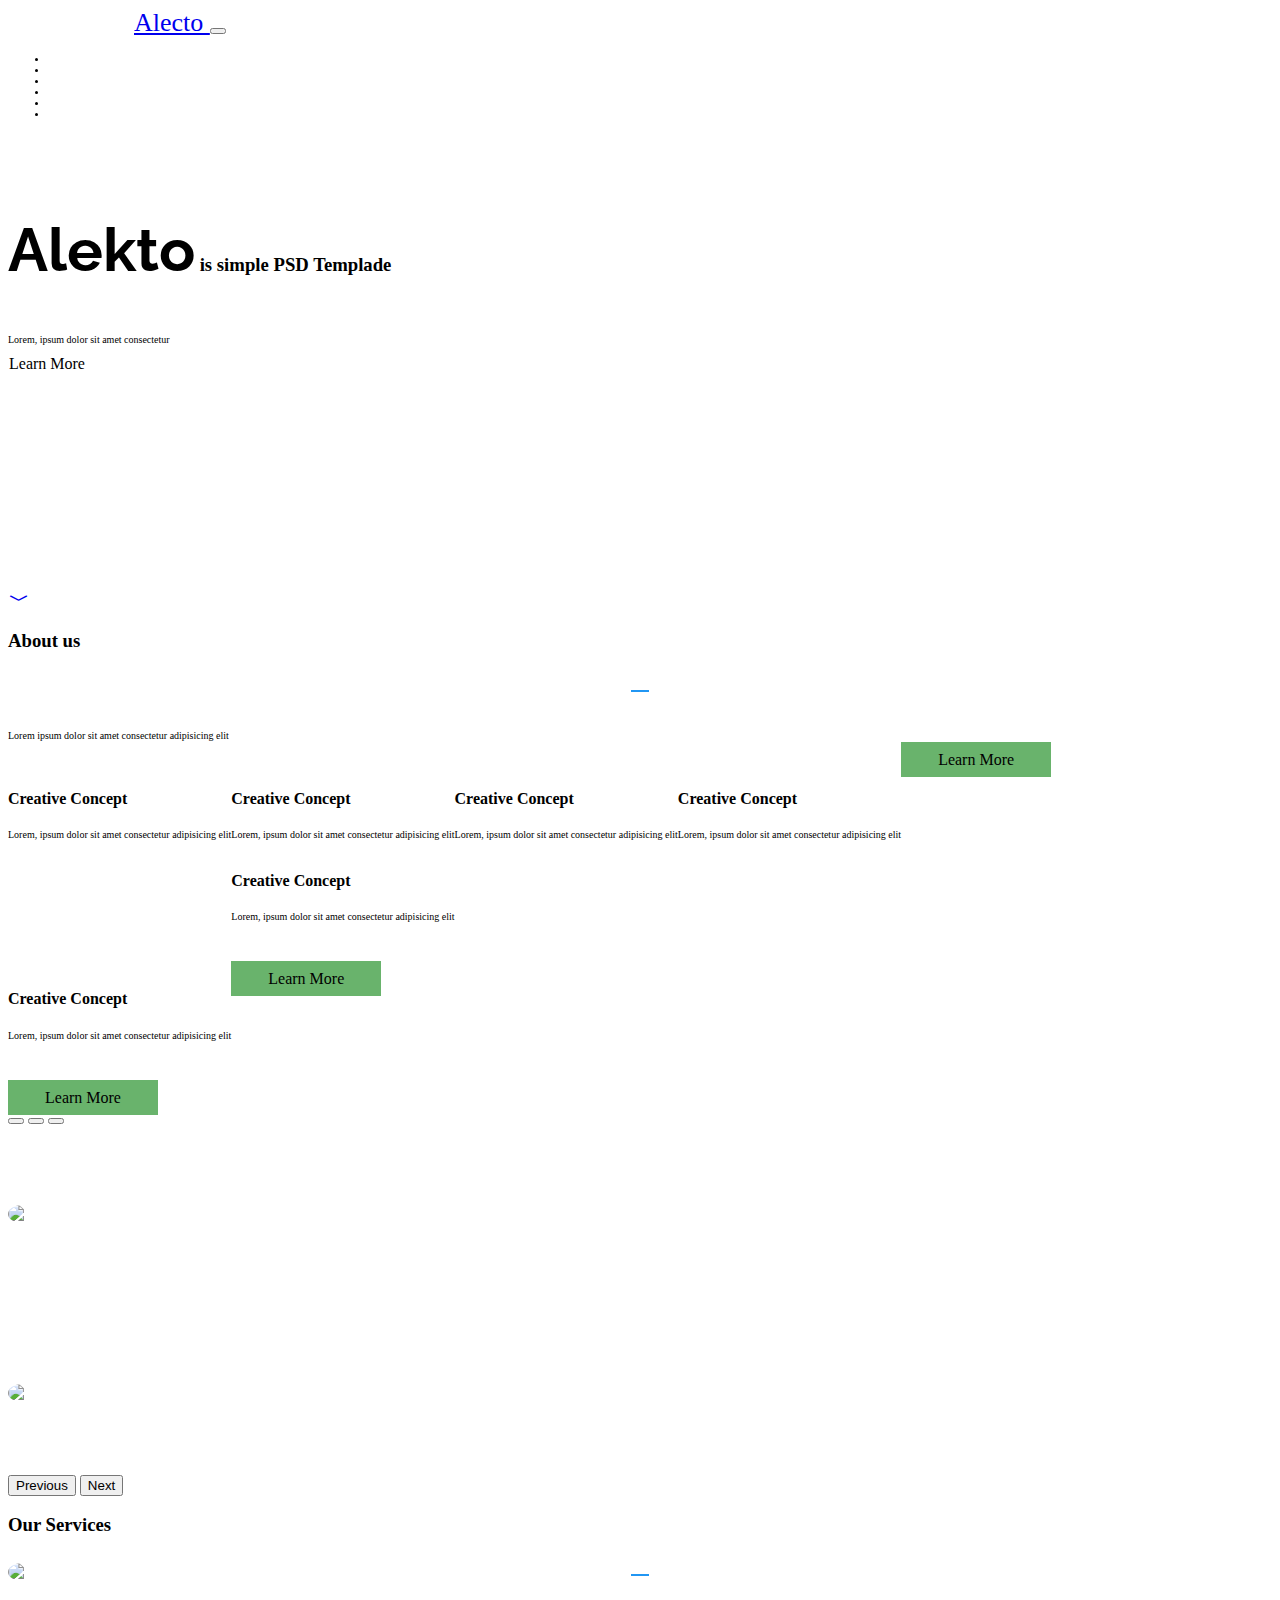
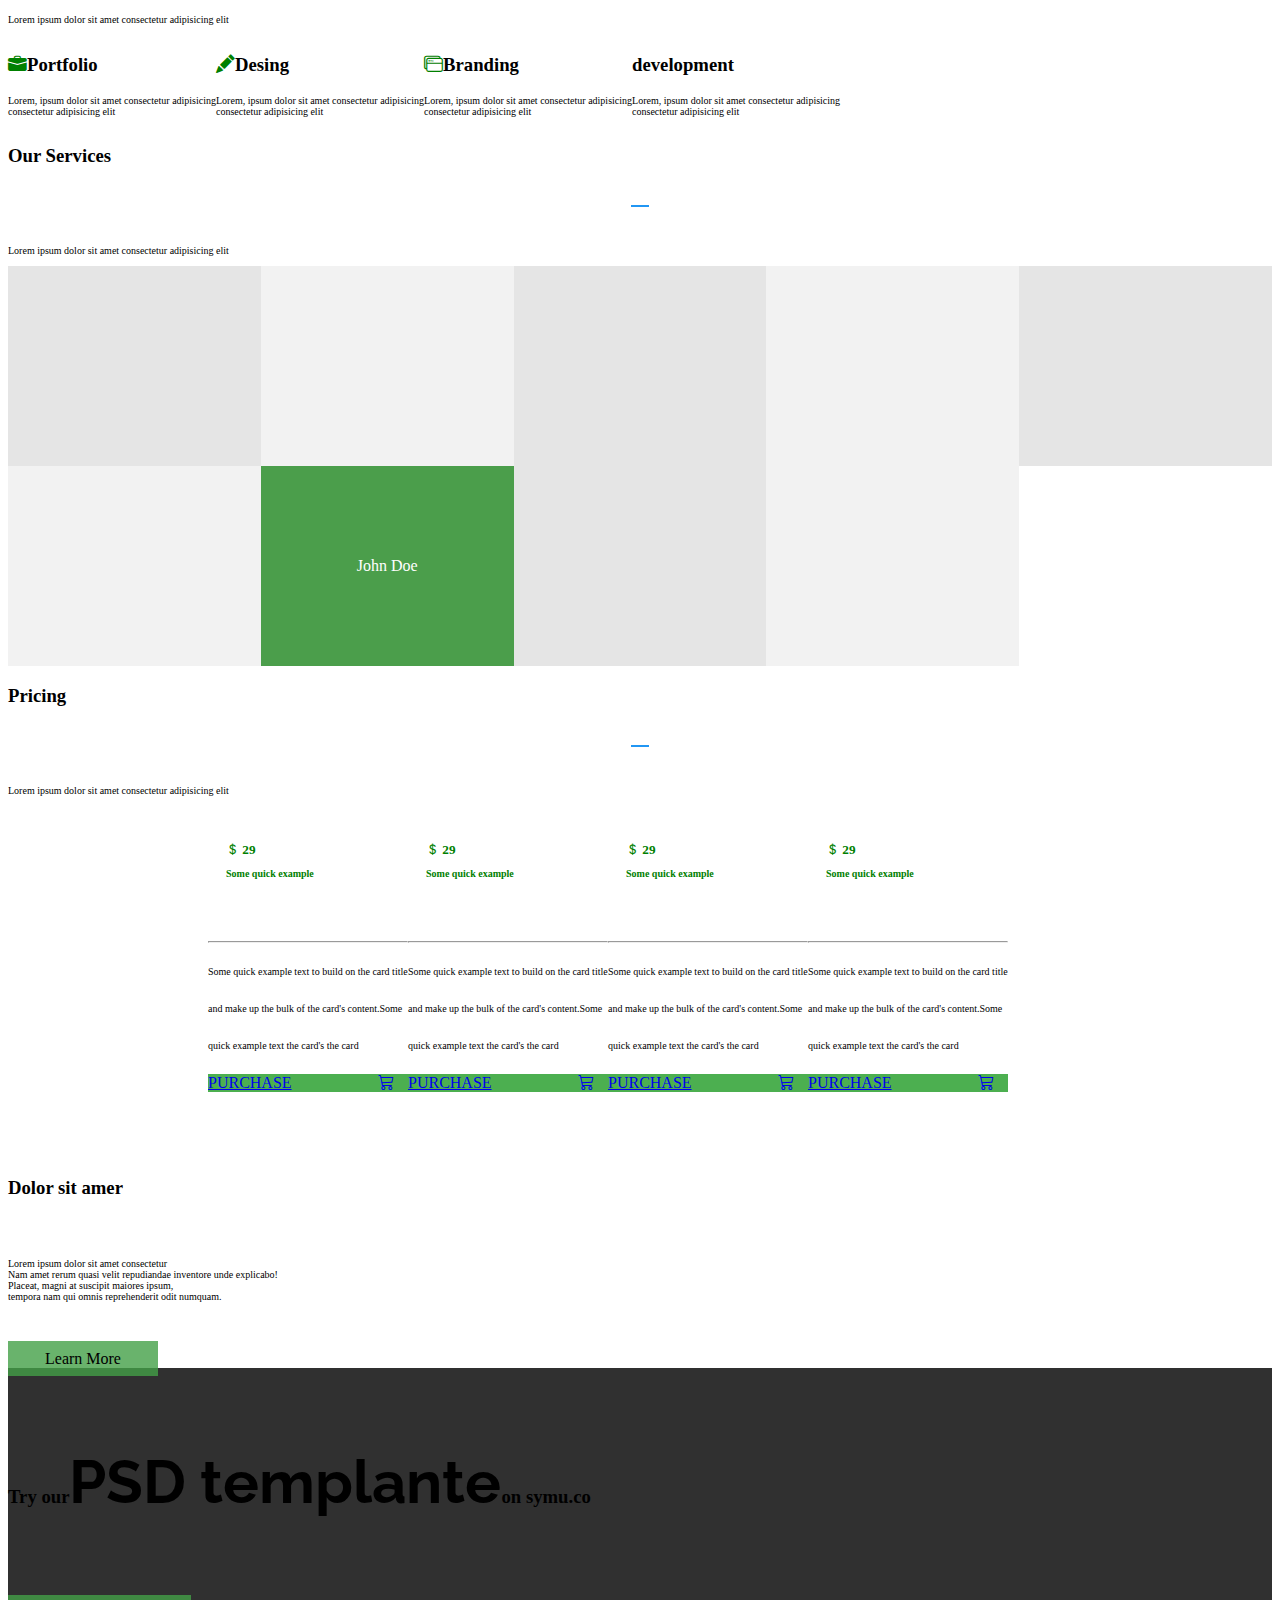
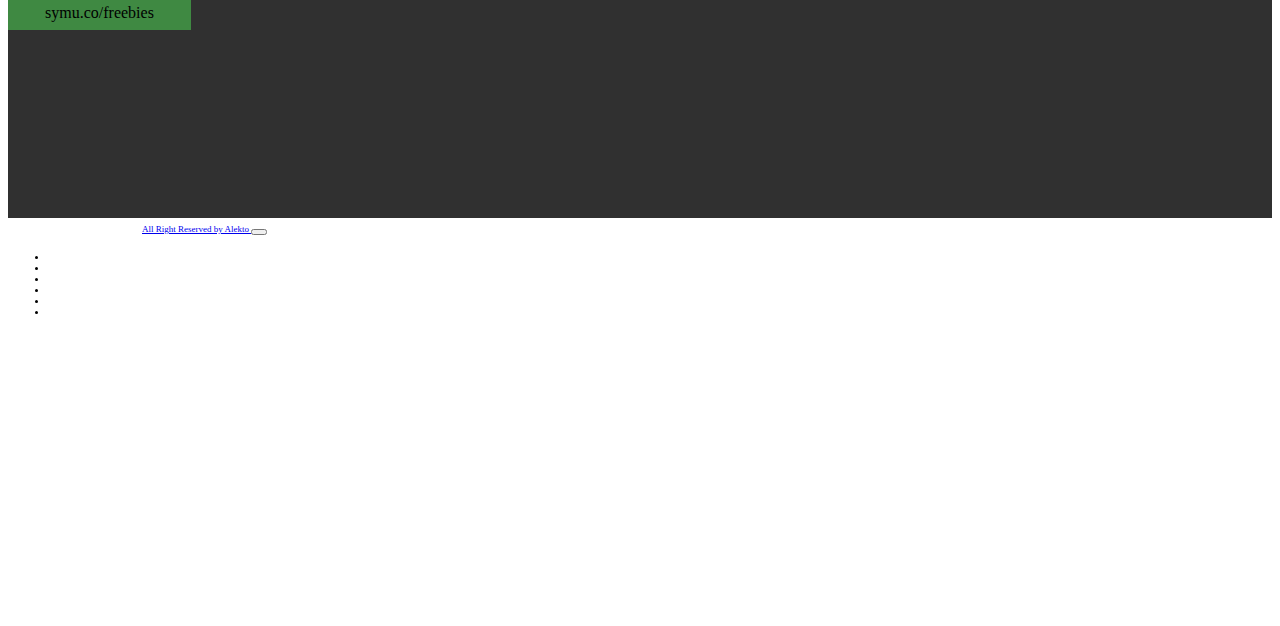
==== commit d2ae738c: "cc" ====
--- a/css/index.html
+++ b/css/index.html
@@ -1,12 +1,438 @@
 <!DOCTYPE html>
 <html lang="en">
+
 <head>
     <meta charset="UTF-8">
     <meta http-equiv="X-UA-Compatible" content="IE=edge">
     <meta name="viewport" content="width=device-width, initial-scale=1.0">
     <title>Document</title>
+    <link rel="stylesheet" href="https://cdnjs.cloudflare.com/ajax/libs/font-awesome/6.1.1/css/all.min.css"
+        integrity="sha512-KfkfwYDsLkIlwQp6LFnl8zNdLGxu9YAA1QvwINks4PhcElQSvqcyVLLD9aMhXd13uQjoXtEKNosOWaZqXgel0g=="
+        crossorigin="anonymous" referrerpolicy="no-referrer" />
+    <link rel="stylesheet" href="https://cdn.jsdelivr.net/npm/bootstrap-icons@1.8.3/font/bootstrap-icons.css">
+    <link href="https://cdn.jsdelivr.net/npm/bootstrap@5.2.0-beta1/dist/css/bootstrap.min.css" rel="stylesheet"
+        integrity="sha384-0evHe/X+R7YkIZDRvuzKMRqM+OrBnVFBL6DOitfPri4tjfHxaWutUpFmBp4vmVor" crossorigin="anonymous">
+    <link href="https://cdn.jsdelivr.net/npm/bootstrap@5.2.0-beta1/dist/css/bootstrap.min.css" rel="stylesheet"
+        integrity="sha384-0evHe/X+R7YkIZDRvuzKMRqM+OrBnVFBL6DOitfPri4tjfHxaWutUpFmBp4vmVor" crossorigin="anonymous">
+    <link rel="stylesheet" href="index.css">
 </head>
+
 <body>
-    <button>rgfhfhfh</button>
+
+    <header>
+        <nav class="navbar navbar-expand-lg">
+            <div class="container-lg">
+                <a class="navbar-brand text-white " href="#">
+                    Alecto
+                </a>
+                <button class="navbar-toggler" type="button" data-bs-toggle="collapse" data-bs-target="#navbarNav"
+                    aria-controls="navbarNav" aria-expanded="false" aria-label="Toggle navigation">
+                    <span class="navbar-toggler-icon"></span>
+                </button>
+                <div class="collapse navbar-collapse" id="navbarNav">
+                    <ul class="navbar-nav ms-auto">
+                        <li class="nav-item">
+                            <a class="nav-link" href="">HOME</a>
+                        </li>
+                        <li class="nav-item">
+                            <a class="nav-link" href="#">ABOUT</a>
+                        </li>
+                        <li class="nav-item">
+                            <a class="nav-link" href="#">WORK</a>
+                        </li>
+                        <li class="nav-item">
+                            <a class="nav-link" href="#">SERVICES</a>
+                        </li>
+                        <li class="nav-item">
+                            <a class="nav-link" href="#">BLOG</a>
+                        </li>
+                        <li class="nav-item"><a class="nav-link" href="#"><i
+                                    class="bi bi-search text-white padding-right-15px"></i>
+                            </a>
+                        </li>
+                    </ul>
+                </div>
+            </div>
+        </nav>
+
+        <div class="container mt-4">
+            <div class="row min-100 align-items-center text-center text-white">
+                <div class="text">
+                    <h3><span>Alekto</span> is simple PSD Templade</h3>
+                    <p>Lorem, ipsum dolor sit amet consectetur </p>
+                    <div class="btns">
+                        <a type="button" class="btn rounded-pill ps-3 pe-3 text-white">Learn More</a>
+                    </div>
+                </div>
+            </div>
+        </div>
+
+        <a href="#mysection" class="position-absolute start-50 translate-middle-x">
+            <i class=" text-white bi bi-chevron-compact-down"></i>
+        </a>
+
+    </header>
+
+
+    <section>
+        <div class="container-lg mt-4">
+            <div class="w-75 mx-auto mb-5">
+                <h3 class="text-center pt-2">About us </h3>
+                <p class="text-center">Lorem ipsum dolor sit amet consectetur adipisicing elit</p>
+            </div>
+            <div class="row">
+                <div class="col-lg-3 col-md-6">
+                    <div class="servcard p-3 text-center text-secondary">
+                        <img src="https://encrypted-tbn0.gstatic.com/images?q=tbn:ANd9GcRAM3cnYpiOxh3nD8IDGuDubzgUWJ64VmUSBw&usqp=CAU"
+                            class="img-fluid d-block mx-auto" alt="">
+                        <h4 class="mt-4">Creative Concept</h4>
+                        <p>Lorem, ipsum dolor sit amet consectetur adipisicing elit </p>
+                    </div>
+                </div>
+
+                <div class="col-lg-3 col-md-6">
+                    <div class="servcard p-3 text-center text-secondary">
+                        <img src="https://encrypted-tbn0.gstatic.com/images?q=tbn:ANd9GcRAM3cnYpiOxh3nD8IDGuDubzgUWJ64VmUSBw&usqp=CAU"
+                            class="img-fluid d-block mx-auto" alt="">
+                        <h4 class="mt-4">Creative Concept</h4>
+                        <p>Lorem, ipsum dolor sit amet consectetur adipisicing elit </p>
+                    </div>
+                </div>
+
+                <div class="col-lg-3 col-md-6">
+                    <div class="servcard p-3 text-center text-secondary">
+                        <img src="https://encrypted-tbn0.gstatic.com/images?q=tbn:ANd9GcRAM3cnYpiOxh3nD8IDGuDubzgUWJ64VmUSBw&usqp=CAU"
+                            class="img-fluid d-block mx-auto" alt="">
+                        <h4 class="mt-4">Creative Concept</h4>
+                        <p>Lorem, ipsum dolor sit amet consectetur adipisicing elit </p>
+                    </div>
+                </div>
+
+                <div class="col-lg-3 col-md-6">
+                    <div class="servcard p-3 text-center text-secondary">
+                        <img src="https://encrypted-tbn0.gstatic.com/images?q=tbn:ANd9GcRAM3cnYpiOxh3nD8IDGuDubzgUWJ64VmUSBw&usqp=CAU"
+                            class="img-fluid d-block mx-auto" alt="">
+                        <h4 class="mt-4">Creative Concept</h4>
+                        <p>Lorem, ipsum dolor sit amet consectetur adipisicing elit </p>
+                    </div>
+                </div>
+
+                <div class="btn">
+                    <a type="button" class="btn rounded-pill text-white">Learn More</a>
+                </div>
+
+
+                <div class="col-lg-6">
+                    <div class="down">
+                        <div class="servcard p-3 text-center text-secondary">
+                            <h4 class="mt-4">Creative Concept</h4>
+                            <p>Lorem, ipsum dolor sit amet consectetur adipisicing elit </p>
+                            <div class="cen">
+                                <a type="button" class="btn rounded-pill text-white">Learn More</a>
+                            </div>
+                        </div>
+                    </div>
+                </div>
+
+
+                <div class="col-lg-6">
+                    <div class="servcard p-3 text-center text-secondary">
+                        <h4 class="mt-4">Creative Concept</h4>
+                        <p>Lorem, ipsum dolor sit amet consectetur adipisicing elit </p>
+                        <div class="cen">
+                            <a type="button" class="btn rounded-pill text-white">Learn More</a>
+                        </div>
+                    </div>
+                </div>
+            </div>
+        </div>
+
+    </section>
+
+    <section class="car">
+        <div class="container-lg mt-4">
+            <div id="carouselExampleIndicators" class="carousel slide" data-bs-ride="true">
+                <div class="carousel-indicators">
+                    <button type="button" data-bs-target="#carouselExampleIndicators" data-bs-slide-to="0"
+                        class="active" aria-current="true" aria-label="Slide 1"></button>
+                    <button type="button" data-bs-target="#carouselExampleIndicators" data-bs-slide-to="1"
+                        aria-label="Slide 2"></button>
+                    <button type="button" data-bs-target="#carouselExampleIndicators" data-bs-slide-to="2"
+                        aria-label="Slide 3"></button>
+                </div>
+                <div class="carousel-inner">
+                    <div class="carousel-item active">
+                        <img src="https://upload.wikimedia.org/wikipedia/ka/a/ab/Apple-logo.png" class="d-block mx-auto"
+                            alt="...">
+                        <p class="w-50 mx-auto">Lorem ipsum dolor sit amet consectetur adipisicing elit. Culpa totam
+                            molestias odit! Non earum eos aliquid? Neque ex aperiam ipsum dicta harum earum.
+                            Eos natus, voluptatum eaque earum quibusdam cupiditate?</p>
+                    </div>
+                    <div class="carousel-item">
+                        <img src="https://upload.wikimedia.org/wikipedia/ka/a/ab/Apple-logo.png" class="d-block mx-auto"
+                            alt="...">
+                        <p class="w-50 mx-auto">Lorem ipsum dolor sit amet consectetur adipisicing elit. Culpa totam
+                            molestias odit! Non earum eos aliquid? Neque ex aperiam ipsum dicta harum earum.
+                            Eos natus, voluptatum eaque earum quibusdam cupiditate?</p>
+                    </div>
+                    <div class="carousel-item">
+                        <img src="https://upload.wikimedia.org/wikipedia/ka/a/ab/Apple-logo.png" class="d-block mx-auto"
+                            alt="...">
+                        <p class="w-50 mx-auto">Lorem ipsum dolor sit amet consectetur adipisicing elit. Culpa totam
+                            molestias odit! Non earum eos aliquid? Neque ex aperiam ipsum dicta harum earum.
+                            Eos natus, voluptatum eaque earum quibusdam cupiditate?</p>
+                    </div>
+                </div>
+                <button class="carousel-control-prev" type="button" data-bs-target="#carouselExampleIndicators"
+                    data-bs-slide="prev">
+                    <span class="carousel-control-prev-icon" aria-hidden="true"></span>
+                    <span class="visually-hidden">Previous</span>
+                </button>
+                <button class="carousel-control-next" type="button" data-bs-target="#carouselExampleIndicators"
+                    data-bs-slide="next">
+                    <span class="carousel-control-next-icon" aria-hidden="true"></span>
+                    <span class="visually-hidden">Next</span>
+                </button>
+            </div>
+        </div>
+    </section>
+
+
+    <section id="mysection">
+        <div class="container-lg mt-4">
+            <div class="w-75 mx-auto mb-5">
+                <h3 class="text-center pt-2">Our Services</h3>
+                <p class="text-center">Lorem ipsum dolor sit amet consectetur adipisicing elit</p>
+            </div>
+            <div class="row">
+                <div class="col-lg-6">
+                    <div class="servcard p-3 text-center text-secondary">
+                        <h3 class="mt-4 position-relative"><span><i
+                                    class="bi bi-briefcase-fill position-absolute"></i></span>Portfolio</h3>
+                        <p>Lorem, ipsum dolor sit amet consectetur adipisicing
+                            <br> consectetur adipisicing elit
+                        </p>
+                    </div>
+                </div>
+
+                <div class="col-lg-6">
+                    <div class="servcard p-3 text-center text-secondary">
+                        <h3 class="mt-4 position-relative"><span><i
+                                    class="bi bi-pencil-fill position-absolute"></i></span>Desing</h3>
+                        <p>Lorem, ipsum dolor sit amet consectetur adipisicing
+                            <br> consectetur adipisicing elit
+                        </p>
+                    </div>
+                </div>
+
+                <div class="col-lg-6">
+                    <div class="servcard p-3 text-center text-secondary">
+                        <h3 class="mt-4 position-relative"><span><i
+                                    class="bi bi-window-stack position-absolute"></i></span>Branding</h3>
+                        <p>Lorem, ipsum dolor sit amet consectetur adipisicing
+                            <br> consectetur adipisicing elit
+                        </p>
+                    </div>
+                </div>
+
+                <div class="col-lg-6">
+                    <div class="servcard p-3 text-center text-secondary">
+                        <h3 class="mt-4 position-relative"><span><i
+                                    class="fa-solid fa-rocket position-absolute"></i></span>development</h3>
+                        <p>Lorem, ipsum dolor sit amet consectetur adipisicing
+                            <br> consectetur adipisicing elit
+                        </p>
+                    </div>
+                </div>
+            </div>
+        </div>
+    </section>
+
+    <section>
+        <div class="container-lg mt-4">
+            <div class="w-75 mx-auto mb-5">
+                <h3 class="text-center pt-2">Our Services</h3>
+                <p class="text-center">Lorem ipsum dolor sit amet consectetur adipisicing elit</p>
+            </div>
+            <div class="row">
+                <div class="col-20"></div>
+                <div class="col-20"></div>
+                <div class="col-20"></div>
+                <div class="col-20"></div>
+                <div class="col-20"></div>
+            </div>
+            <div class="row">
+                <div class="col mycol"></div>
+                <div class="col mycol"><span class="name"> John Doe</span></div>
+                <div class="col myvol"></div>
+                <div class="col mycol"></div>
+                <div class="col mycol"></div>
+            </div>
+
+        </div>
+    </section>
+
+
+    <section>
+        <div class="container-lg mt-4">
+            <div class="w-75 mx-auto mb-5">
+                <h3 class="text-center pt-2">Pricing</h3>
+                <p class="text-center">Lorem ipsum dolor sit amet consectetur adipisicing elit</p>
+            </div>
+        </div>
+
+        <div class="row" id="centr">
+            <div class="col-lg-3  col-md-6">
+                <div class="card" style="width: 200px;">
+                    <div class="mycard">
+                        <h5 class="card-title"><i class="bi bi-currency-dollar"></i> 29<p>Some quick example
+                            </p>
+                        </h5>
+                    </div>
+                    <hr>
+                    <div class="card-body">
+                        <p class="card-text">Some quick example text to build on the card title and make up the bulk
+                            of
+                            the card's content.Some quick example text the card's the card</p>
+                    </div>
+                    <a href="#" class="btn btn-primary mybtn">PURCHASE<i class="bi bi-cart3"></i></a>
+                </div>
+            </div>
+            <div class="col-lg-3  col-md-6">
+                <div class="card" style="width: 200px;">
+                    <div class="mycard">
+                        <h5 class="card-title"><i class="bi bi-currency-dollar"></i> 29<p>Some quick example
+                            </p>
+                        </h5>
+                    </div>
+                    <hr>
+                    <div class="card-body">
+                        <p class="card-text">Some quick example text to build on the card title and make up the bulk
+                            of
+                            the card's content.Some quick example text the card's the card</p>
+                    </div>
+                    <a href="#" class="btn btn-primary mybtn">PURCHASE<i class="bi bi-cart3"></i></a>
+                </div>
+            </div>
+            <div class="col-lg-3  col-md-6">
+                <div class="card" style="width: 200px;">
+                    <div class="mycard">
+                        <h5 class="card-title"><i class="bi bi-currency-dollar"></i> 29<p>Some quick example
+                            </p>
+                        </h5>
+                    </div>
+                    <hr>
+                    <div class="card-body">
+                        <p class="card-text">Some quick example text to build on the card title and make up the bulk
+                            of
+                            the card's content.Some quick example text the card's the card</p>
+                    </div>
+                    <a href="#" class="btn btn-primary mybtn">PURCHASE<i class="bi bi-cart3"></i></a>
+                </div>
+            </div>
+            <div class="col-lg-3  col-md-6">
+                <div class="card" style="width: 200px;">
+                    <div class="mycard">
+                        <h5 class="card-title"><i class="bi bi-currency-dollar"></i> 29<p>Some quick example
+                            </p>
+                        </h5>
+                    </div>
+                    <hr>
+                    <div class="card-body">
+                        <p class="card-text">Some quick example text to build on the card title and make up the bulk
+                            of
+                            the card's content.Some quick example text the card's the card</p>
+                    </div>
+                    <a href="#" class="btn btn-primary mybtn">PURCHASE<i class="bi bi-cart3"></i></a>
+                </div>
+            </div>
+
+        </div>
+    </section>
+
+    <section>
+        <div class="container-lg mt-4">
+            <div class="row">
+                <div class="col-lg-6">
+                    <div class="text p-3 text-center text-secondary">
+                        <h3 class="mt-4">Dolor sit amer</h3>
+                        <p>Lorem ipsum dolor sit amet consectetur <br> Nam amet rerum quasi velit
+                            repudiandae inventore unde explicabo! <br> Placeat, magni at suscipit maiores ipsum, <br>
+                            tempora nam
+                            qui omnis reprehenderit odit numquam. </p>
+                        <div class="cen">
+                            <a type="button" class="btn rounded-pill text-white">Learn More</a>
+                        </div>
+                    </div>
+                </div>
+                <div class="col-lg-6">
+                    <div class="map">
+                        <img src="https://i.pinimg.com/600x315/f9/ea/2a/f9ea2ae361aaf6d2a451ab0eb720acb7.jpg" alt="">
+                    </div>
+                </div>
+            </div>
+        </div>
+
+    </section>
+
+    <section>
+        <div class="container-lg mt-4">
+            <div class="dark img">
+                <div class="row min-100 align-items-center text-center text-white" id="img">
+                    <div class="text">
+                        <h3>Try our<span>PSD templante</span>on symu.co</h3>
+                        <div class="cen">
+                            <a type="button" class="btn rounded-pill  text-white">symu.co/freebies</a>
+                        </div>
+                    </div>
+                </div>
+            </div>
+        </div>
+    </section>
+
+    <section>
+        <nav class="navbar navbar-expand-lg">
+            <div class="container-lg mt-4" id="top">
+                <a class="navbar-brand text-secondary" href="#" id="alekto">
+                    <i class="fab fa-app-store" id="i"></i>All Right Reserved by Alekto
+                </a>
+                <button class="navbar-toggler" type="button" data-bs-toggle="collapse" data-bs-target="#navbarNav"
+                    aria-controls="navbarNav" aria-expanded="false" aria-label="Toggle navigation">
+                    <span class="navbar-toggler-icon"></span>
+                </button>
+                <div class="collapse navbar-collapse" id="navbarNav">
+                    <ul class="navbar-nav ms-auto">
+                        <li class="nav-item">
+                            <a class="nav-link text-secondary" href="">HOME</a>
+                        </li>
+                        <li class="nav-item">
+                            <a class="nav-link text-black-50" href="#">ABOUT</a>
+                        </li>
+                        <li class="nav-item">
+                            <a class="nav-link text-black-50" href="#">WORK</a>
+                        </li>
+                        <li class="nav-item">
+                            <a class="nav-link text-black-50" href="#">SERVICES</a>
+                        </li>
+                        <li class="nav-item">
+                            <a class="nav-link text-black-50" href="#">BLOG</a>
+                        </li>
+                        <li class="nav-item text-black-50"><a class="nav-link" href="#"><i
+                                    class="bi bi-search text-white padding-right-15px"></i>
+                            </a>
+                        </li>
+                    </ul>
+                </div>
+            </div>
+        </nav>
+ 
+    </section>
+
+
+    <script src="https://cdn.jsdelivr.net/npm/bootstrap@5.2.0-beta1/dist/js/bootstrap.bundle.min.js"
+        integrity="sha384-pprn3073KE6tl6bjs2QrFaJGz5/SUsLqktiwsUTF55Jfv3qYSDhgCecCxMW52nD2"
+        crossorigin="anonymous"></script>
+
 </body>
+
 </html>--- a/css/index.css
+++ b/css/index.css
@@ -0,0 +1,267 @@
+@import url('https://fonts.googleapis.com/css2?family=Raleway:wght@700&display=swap');
+
+header {
+    background-image: url(https://cdn.1tv.ge/app/uploads/2020/12/1608283003-1920-2-1-1024x683.jpg);
+    background-size: cover;
+    background-position: center;
+    background-repeat: no-repeat;
+    /* width: 1200px; */
+}
+
+p {
+    font-size: 10px;
+}
+
+.navbar-brand,
+.a {
+    font-size: 26px;
+    padding-left: 126px;
+}
+
+.nav-item,
+.a {
+    font-family: 'Raleway', sans-serif;
+    font-size: 10px;
+    /* padding-top: 28px; */
+}
+
+
+.navbar li a {
+    color: #ffffff;
+    margin-right: 38px;
+}
+
+.min-100 {
+    min-height: 450px;
+}
+
+
+.text span {
+    font-family: 'Raleway', sans-serif;
+    font-size: 60px;
+}
+
+
+.btns a {
+    border: 1px solid white;
+}
+
+a[href="#mysection"] {
+    bottom: 31%;
+    font-size: 21px;
+}
+
+.w-75>h3::after {
+    content: "";
+    width: 18px;
+    height: 2px;
+    background-color: #2196f3;
+    display: block;
+    margin: 38px auto;
+}
+
+.servcard img {
+    width: 50%;
+}
+
+.btn a {
+    background-color: #43a047cc;
+    padding: 9px 37px;
+}
+
+.cen a {
+    background-color: #43a047cc;
+}
+
+.down {
+    margin-top: 140px;
+}
+
+
+.carousel-inner {
+    height: 350px;
+    background-image: url('https://images.squarespace-cdn.com/content/v1/53c54574e4b046e5507a54a7/130f1ef7-48fe-4319-8c7d-4669fe569ecd/AV8+STUDIO_VA8_CLIFF+VILLA_2.jpeg?format=500w');
+    background-size: cover;
+    background-repeat: no-repeat;
+    background-position: center;
+    background-blend-mode: lighten;
+}
+
+.carousel-item img {
+    margin-top: 80px;
+    margin-bottom: 50px;
+    width: 80px;
+    height: 80px;
+    border-radius: 50%;
+
+}
+
+.carousel-item {
+    color: #fff;
+}
+
+.servcard:first-child i {
+    color: green;
+    left: 100px;
+    top: 3px;
+}
+
+.row {
+    display: flex;
+    flex-wrap: wrap;
+}
+
+.col-20 {
+    width: 20%;
+    background-color: black;
+    height: 200px;
+}
+
+
+.col-20:first-child {
+    background-color: rgba(0, 0, 0, 0.1);
+}
+
+.col-20:nth-child(2) {
+    background-color: rgba(0, 0, 0, 0.051);
+}
+
+.col-20:nth-child(3) {
+    background-color: rgba(0, 0, 0, 0.1);
+}
+
+.col-20:nth-child(4) {
+    background-color: rgba(0, 0, 0, 0.051);
+}
+
+.col-20:nth-child(5) {
+    background-color: rgba(0, 0, 0, 0.1);
+}
+
+.col.mycol {
+    width: 20%;
+    background-color: black;
+    height: 200px;
+
+
+
+}
+
+.col.mycol:first-child {
+    background-color: rgba(0, 0, 0, 0.051);
+}
+
+.col.mycol:nth-child(2) {
+    background-color: rgb(75, 158, 75);
+}
+
+.col.mycol:nth-child(3) {
+    background-color: rgba(0, 0, 0, 0.051);
+}
+
+.col.mycol:nth-child(4) {
+    background-color: rgba(0, 0, 0, 0.1);
+}
+
+
+.col.mycol:nth-child(5) {
+    background-color: rgba(0, 0, 0, 0.051);
+}
+
+.span,
+.name {
+    color: white;
+    align-items: center;
+    justify-content: center;
+    display: flex;
+    min-height: 100%;
+}
+
+.mycard {
+    min-height: 113px;
+    padding-top: 14px;
+    padding-left: 18px;
+    color: green;
+}
+
+.card-body {
+    line-height: 37px;
+}
+
+.btn.mybtn {
+    position: relative;
+    border-radius: 0;
+    background-color: #4caf50;
+    display: flex;
+}
+
+.btn i {
+    position: absolute;
+    right: 14px;
+}
+
+#centr {
+    padding-left: 200px;
+    padding-right: 200px;
+}
+
+.map {
+    margin-top: 102px;
+}
+
+.text {
+    margin-top: 44px;
+}
+
+.text h3 {
+    line-height: 103px;
+}
+
+.cen {
+    padding-top: 38px;
+}
+
+.cen a {
+    padding: 9px 37px;
+}
+
+
+.dark {
+    background-image: url(https://i1.pickpik.com/photos/298/310/359/mountain-lake-person-looking-view-preview.jpg);
+    background-size: cover;
+    background-position: center;
+    background-repeat: no-repeat;
+}
+
+#img {
+    background-color: #000000cf;
+}
+
+#alekto {
+    font-size: 9px;
+}
+
+#i {
+    padding-right: 8px;
+    color: #4caf50;
+}
+
+#top {
+    min-height: 400px;
+    align-items: baseline;
+}
+
+@media (max-width:1240px) {
+
+    .servcard:first-child i {
+        top: -34px;
+        left: 50px;
+    }
+}
+
+@media (max-width:442px) {
+    #centr {
+        padding-left: 0;
+        padding-right: 0;
+    }
+}